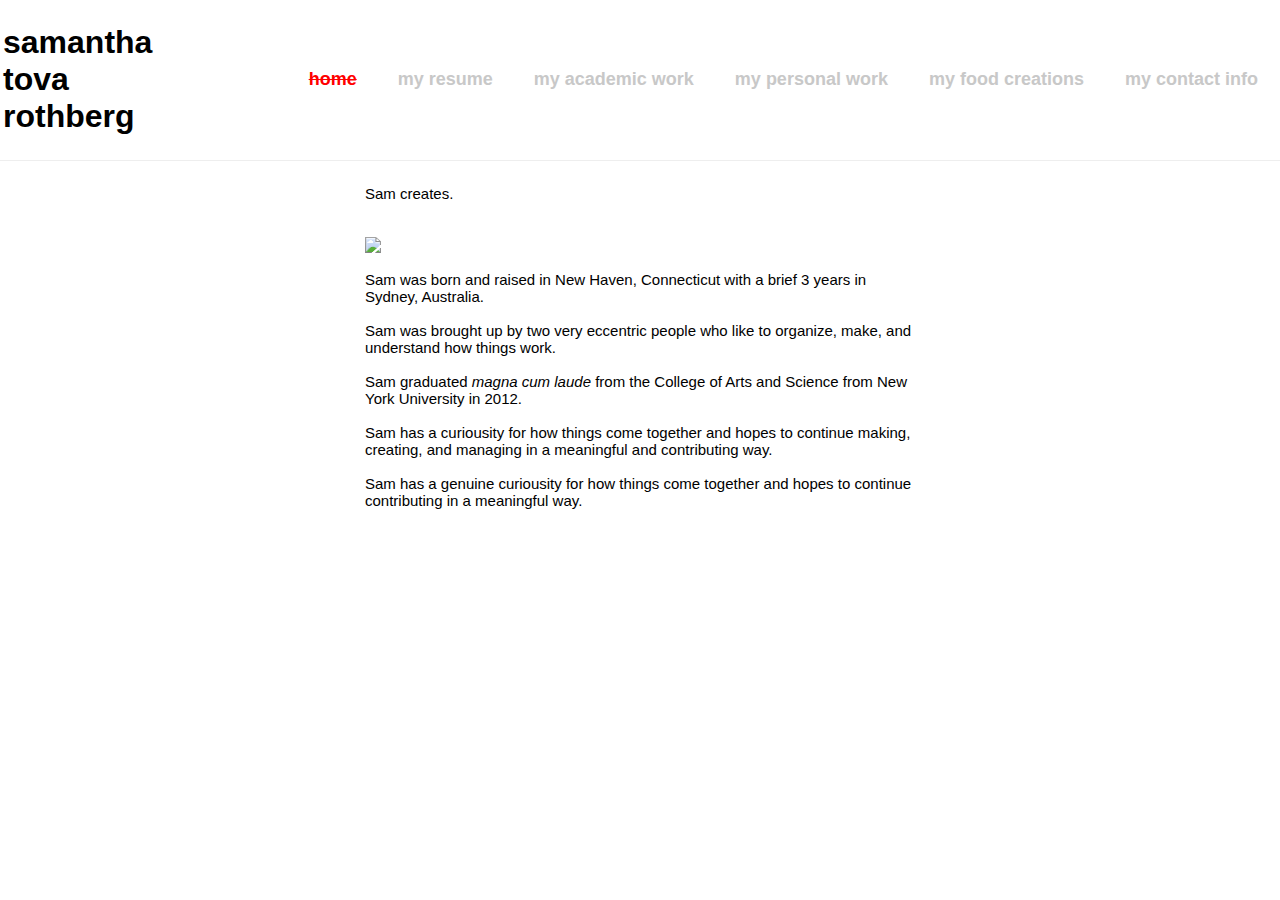
==== index.html @ 1e4d33cb "modified for scrolling & impage expand" ====
<!DOCTYPE html>

<head>
	<title>Sam</title>
	<link rel="stylesheet" type="text/css" href="css/style2.css">
	<script src="http://ajax.googleapis.com/ajax/libs/jquery/2.1.1/jquery.min.js"></script>
	<script src="js/scroll.js" type="text/javascript"></script>
</head>

<body>
	<header>

			<table style="width:100%">
				<tr>
					<td>
						<h1>
							samantha
							<br>
							tova
							<br>
							rothberg
						</h1>
					</td>
					<td>
						<h2>
							<ul>
								<li style="color:red; text-decoration: line-through">home</li>
								<li><a href="resume-SRothberg.pdf"> my resume</li></a>
								<li><a href="portfolio-prof.html"> my academic work</a></li>
							 	<li><a href="portfolio-personal.html">my personal work</a></li>
								<li><a href="food.html">my food creations</li></a>
								<li><a href="contact.html">my contact info</li></a>

							</ul>	
					</td>
				</tr>
			</table>
	
	</header>
			<div class='header_holder'>
<article>
	<p style="center">
		Sam creates.
	</P>
	<p>
		<img src="https://fbcdn-sphotos-d-a.akamaihd.net/hphotos-ak-frc3/v/t1.0-9/s720x720/1001398_1914488697103_1489645008_n.jpg?oh=ecb1a4721b58966ca4a77cbe456234ff&oe=54891A4E&__gda__=1418613733_27c1f7a60f79f1eae0b0e7fb3aacbb72") width="550px" border-radius: "20px" style="center"> 
	</p>
	<p>
		Sam was born and raised in New Haven, Connecticut with a brief 3 years in Sydney, Australia.
		<br><br> Sam was brought up by two very eccentric people who like to organize, make, and understand how things work.
		<br><br>Sam graduated <i> magna cum laude</i> from the College of Arts and Science from New York University in 2012.
		<br><br>Sam has a curiousity for how things come together and hopes to continue making, creating, and managing in a meaningful and contributing way.
		<br><br>Sam has a genuine curiousity for how things come together and hopes to continue contributing in a meaningful way.
	</p>
	
	
</article>
	</div>

</body>
---- css/style2.css ----
body {
	color:black;
	background: white;
	font-family: helvetica;
}
}
h1 {
	font-size: 60px;
	margin-left: 40px;
}
h2 {
	font-size: 18px;
}
header {
	position: fixed;
	left: 0;
	right: 0;
	top: 0;
	/*padding: 2px;*/
	border-bottom: 1px solid #eeeeee;
	z-index: 10000;
	background: white;
	overflow: hidden;
}

img {
			/*border: 3px solid black;*/
			/*border-radius: 20px;*/
			margin: 20px 0px 0px 0px;
			/*width: 550px;*/
}

/*td {
	vertical-align: text-top;
}*/

.header_holder {
		position: relative;
		margin-top: 150px;
}


body{
	z-index:100;

}

article {
	margin: 0 auto;
	max-width: 550px;
	padding: 20px;
	font-size: 15px;
	
}
p {
	max-width: 700px;
}

ul {
	padding: 1px;
	text-align: right;
}
li {
	display: inline;
	padding: 0px 18px 0px 18px;
}
a {
	color: rgb(200,200,200);
	text-decoration: none;
}
a:hover {
	color: red;
	text-decoration: line-through;
}

.square{
     width:100px; 
     height:100px;  
     background: black;
     margin-left: -200px;
     margin-top: -100px;
    }

/*.header_menu {


}

    <header>

			<table style="width:100%">
				<tr>
					<td>
						<h1>
							samantha
							<br>
							tova
							<br>
							rothberg
						</h1>
					</td>
					<td>
						<h2>
							<ul>
								<li><a href="index2.pdf">home</li></a>
								<li><a href="resume-SRothberg.pdf"> my resume</li></a>
								<li><a href="portfolio-prof.html"> my professional work</a></li>
							 	<li><a href="portfolio-personal.html">my metal thoughts</a></li>
								<li><a href="food.html">my food creations</li></a>
								<li><a href="contact.html">contact</li></a>
							</ul>	
					</td>
				</tr>
			</table>
	
	</header>
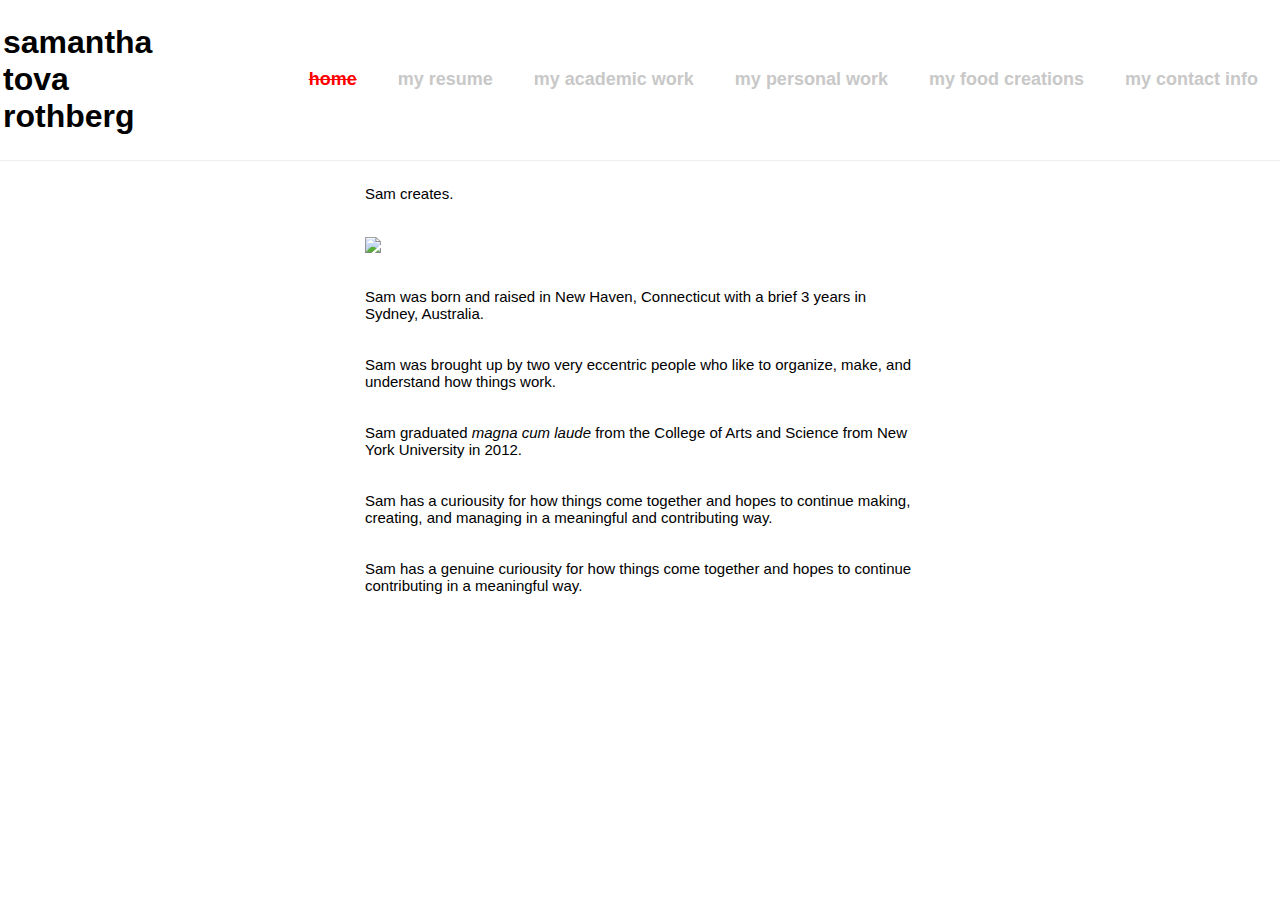
==== commit ed4b6c9f: "recipes" ====
--- a/index.html
+++ b/index.html
@@ -46,11 +46,11 @@
 		<img src="https://fbcdn-sphotos-d-a.akamaihd.net/hphotos-ak-frc3/v/t1.0-9/s720x720/1001398_1914488697103_1489645008_n.jpg?oh=ecb1a4721b58966ca4a77cbe456234ff&oe=54891A4E&__gda__=1418613733_27c1f7a60f79f1eae0b0e7fb3aacbb72") width="550px" border-radius: "20px" style="center"> 
 	</p>
 	<p>
-		Sam was born and raised in New Haven, Connecticut with a brief 3 years in Sydney, Australia.
-		<br><br> Sam was brought up by two very eccentric people who like to organize, make, and understand how things work.
-		<br><br>Sam graduated <i> magna cum laude</i> from the College of Arts and Science from New York University in 2012.
-		<br><br>Sam has a curiousity for how things come together and hopes to continue making, creating, and managing in a meaningful and contributing way.
-		<br><br>Sam has a genuine curiousity for how things come together and hopes to continue contributing in a meaningful way.
+		<br>Sam was born and raised in New Haven, Connecticut with a brief 3 years in Sydney, Australia.
+		<br><br><br> Sam was brought up by two very eccentric people who like to organize, make, and understand how things work.
+		<br><br><br>Sam graduated <i> magna cum laude</i> from the College of Arts and Science from New York University in 2012.
+		<br><br><br>Sam has a curiousity for how things come together and hopes to continue making, creating, and managing in a meaningful and contributing way.
+		<br><br><br>Sam has a genuine curiousity for how things come together and hopes to continue contributing in a meaningful way.
 	</p>
 	
 	
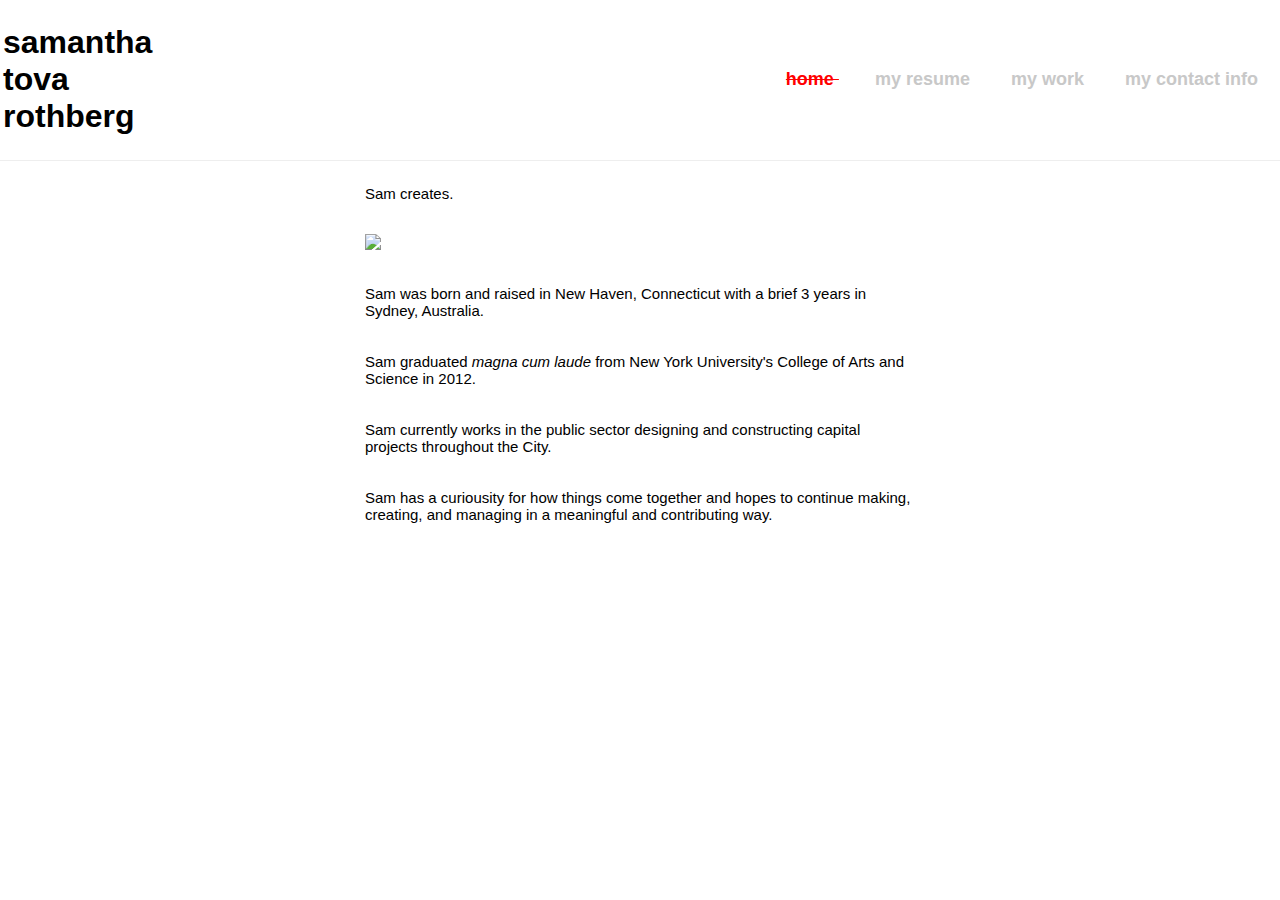
==== commit cf7b3634: "portfolio and contact changes" ====
--- a/index.html
+++ b/index.html
@@ -9,48 +9,58 @@
 
 <body>
 	<header>
+		<table style="width:100%">
+			<tr>
+				<td>
+					<h1>
+						samantha
+						<br>
+						tova
+						<br>
+						rothberg
+					</h1>
+				</td>
+				<td>
+					<h2>
+						<ul class="header">
+							<li class="header" style="color:red; text-decoration: line-through">
+								home
+							</li>
+							<li class="header">
+								<a href="resume-SRothberg.pdf"> my resume
+								</a>
+							</li>
+						 	<li class ="header">
+						 		<a href="portfolio.html">my work</a>
+						 	</li>
+							<li class="header">
+								<a href="contact.html">my contact info
+								</a>
 
-			<table style="width:100%">
-				<tr>
-					<td>
-						<h1>
-							samantha
-							<br>
-							tova
-							<br>
-							rothberg
-						</h1>
-					</td>
-					<td>
-						<h2>
-							<ul>
-								<li style="color:red; text-decoration: line-through">home</li>
-								<li><a href="resume-SRothberg.pdf"> my resume</li></a>
-								<li><a href="portfolio-prof.html"> my academic work</a></li>
-							 	<li><a href="portfolio-personal.html">my personal work</a></li>
-								<li><a href="food.html">my food creations</li></a>
-								<li><a href="contact.html">my contact info</li></a>
+							</li>
+						</ul>
+					</h2>	
+				</td>
+			</tr>
+		</table>
+	</header>
 
-							</ul>	
-					</td>
-				</tr>
-			</table>
-	
-	</header>
-			<div class='header_holder'>
+	<div class='header_holder'>
+
 <article>
 	<p style="center">
-		Sam creates.
+		Sam creates. <br><br>
 	</P>
 	<p>
-		<img src="https://fbcdn-sphotos-d-a.akamaihd.net/hphotos-ak-frc3/v/t1.0-9/s720x720/1001398_1914488697103_1489645008_n.jpg?oh=ecb1a4721b58966ca4a77cbe456234ff&oe=54891A4E&__gda__=1418613733_27c1f7a60f79f1eae0b0e7fb3aacbb72") width="550px" border-radius: "20px" style="center"> 
+		<img src="https://scontent-a-lga.xx.fbcdn.net/hphotos-xfa1/v/t1.0-9/10177908_2257861881218_5231386213111991726_n.jpg?oh=ec33f9f4b6e3f83aa8131ccdabc2a870&oe=55550501") width="550px" border-radius: "20px" style="center"> 
 	</p>
 	<p>
 		<br>Sam was born and raised in New Haven, Connecticut with a brief 3 years in Sydney, Australia.
-		<br><br><br> Sam was brought up by two very eccentric people who like to organize, make, and understand how things work.
-		<br><br><br>Sam graduated <i> magna cum laude</i> from the College of Arts and Science from New York University in 2012.
+	<!-- 	<br><br><br> Sam was brought up by two very eccentric people who like to organize, make, and understand how things work. -->
+		<br><br><br>Sam graduated <i> magna cum laude</i> from New York University's College of Arts and Science in 2012.
+		<br><br><br>Sam currently works in the public sector designing and constructing capital projects throughout the City. 
 		<br><br><br>Sam has a curiousity for how things come together and hopes to continue making, creating, and managing in a meaningful and contributing way.
-		<br><br><br>Sam has a genuine curiousity for how things come together and hopes to continue contributing in a meaningful way.
+		
 	</p>
 	
 	
--- a/css/style2.css
+++ b/css/style2.css
@@ -27,7 +27,7 @@
 img {
 			/*border: 3px solid black;*/
 			/*border-radius: 20px;*/
-			margin: 20px 0px 0px 0px;
+			/*margin: 20px 0px 0px 0px;*/
 			/*width: 550px;*/
 }
 
@@ -57,14 +57,54 @@
 	max-width: 700px;
 }
 
-ul {
+
+ul.header {
 	padding: 1px;
 	text-align: right;
 }
-li {
+
+li.header {
 	display: inline;
 	padding: 0px 18px 0px 18px;
 }
+
+ul.img-list {
+	list-style-type: none;
+	margin: 0;
+	padding: 0;
+	text-align: center;
+}
+
+ul.img-list li {
+	display: inline-block;
+	height: 230px;
+	margin: 2em 2em 0em 0;
+	position: relative;
+	width: 300px;
+}
+
+span.text-content {
+	background: rgba(0,0,0,0.5);
+	color: white;
+	display: table;
+	height: 230px;
+	left: 0;
+	position: absolute;
+	top: 0;
+	width: 300px;
+	opacity: 0;
+}
+
+span.text-content span {
+	display: table-cell;
+	text-align: center;
+	vertical-align: middle;
+}
+
+ul.img-list li:hover span.text-content{
+	opacity: 1;
+}
+
 a {
 	color: rgb(200,200,200);
 	text-decoration: none;
@@ -74,6 +114,7 @@
 	text-decoration: line-through;
 }
 
+
 .square{
      width:100px; 
      height:100px;  
@@ -81,6 +122,47 @@
      margin-left: -200px;
      margin-top: -100px;
     }
+
+.logo{
+	display: inline-block;
+	width: 30px;
+}
+
+.thumbs{
+	height: 230px;
+}
+
+
+/*.logo:hover{
+	fill:#efc411;
+}*/
+
+/*.workimage:hover{
+	opacity: 0.5;
+}   
+
+.workimage{
+	display: inline;
+	margin: 40px;
+	position: relative;
+	width: 100%;*/
+}
+
+/*.imageh2 { 
+   position: absolute; 
+   top: 200px; 
+   left: 0; 
+   width: 100%; 
+}
+
+.imageh2 span {
+	color:black;*/
+/*	background: rgb(0,0,0);
+	background: rgba(0,0,0,0.7);*/
+/*	padding: 10px;
+}
+*/
+
 
 /*.header_menu {
 
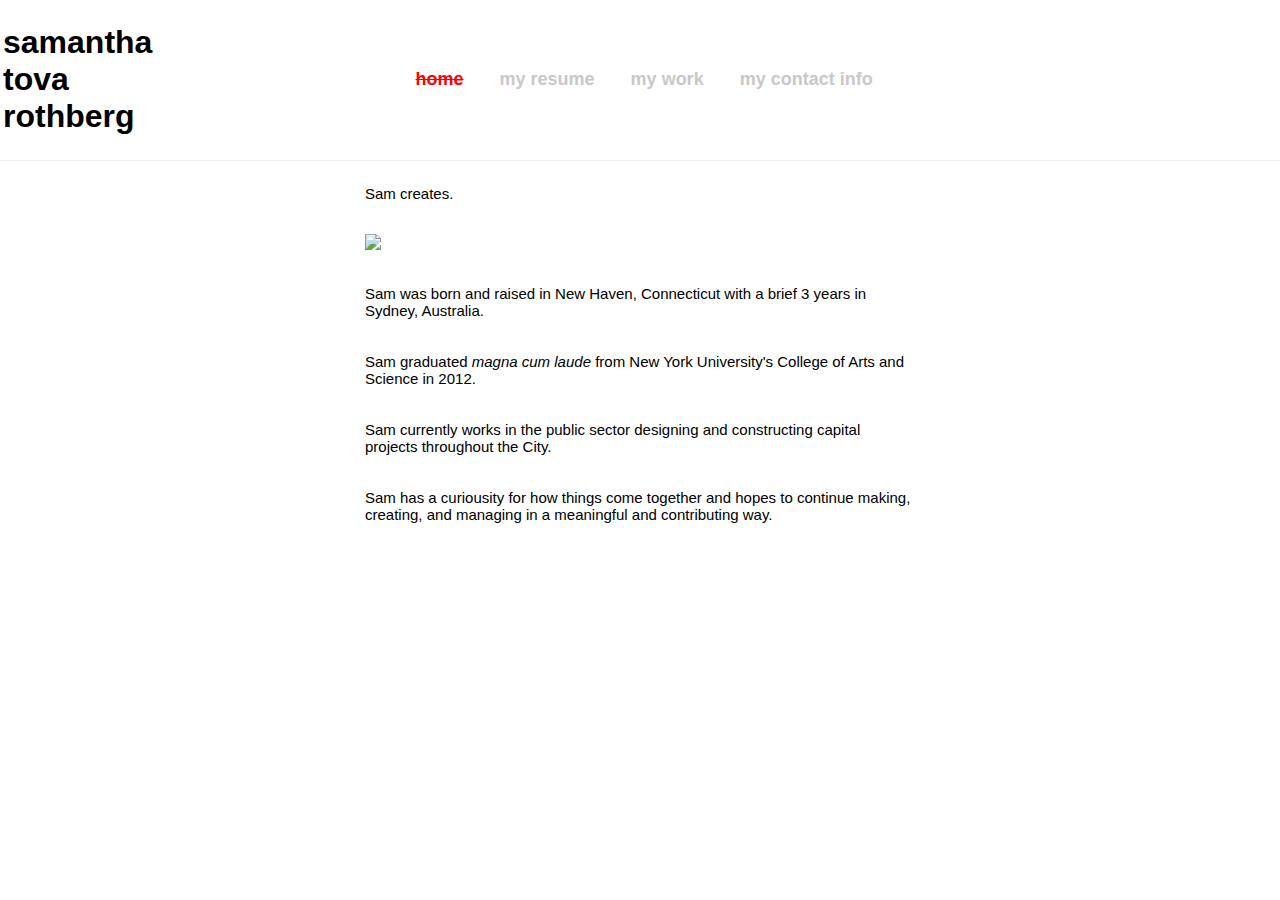
==== commit d535b7e6: "dropdown menu & gallery formatting" ====
--- a/index.html
+++ b/index.html
@@ -22,23 +22,28 @@
 				</td>
 				<td>
 					<h2>
-						<ul class="header">
-							<li class="header" style="color:red; text-decoration: line-through">
-								home
-							</li>
-							<li class="header">
-								<a href="resume-SRothberg.pdf"> my resume
-								</a>
-							</li>
-						 	<li class ="header">
-						 		<a href="portfolio.html">my work</a>
-						 	</li>
-							<li class="header">
-								<a href="contact.html">my contact info
-								</a>
-
-							</li>
-						</ul>
+						<nav>
+							<ul class="header">
+								<li class="header" style="color:red; text-decoration: line-through">home</li>
+								<li class="header">
+									<a href="resume-SRothberg.pdf"> my resume
+									</a>
+								</li>
+							 	<li class="header">
+							 		<a href="portfolio.html">my work</a>
+							 			<ul>
+							 				<li><a href="portfolio-drawings.html">drawings</a></li>
+							 				<li><a href="portfolio-metals.html">metal</a></li>
+							 				<li><a href="portfolio-prof">academics</a></li>
+							 				<li><a href="portfolio-food">food</a></li>
+							 			</ul>
+							 	</li>
+								<li class="header">
+									<a href="contact.html">my contact info
+									</a>
+								</li>
+							</ul>
+						</nav>
 					</h2>	
 				</td>
 			</tr>
--- a/css/style2.css
+++ b/css/style2.css
@@ -4,6 +4,7 @@
 	background: white;
 	font-family: helvetica;
 }
+
 }
 h1 {
 	font-size: 60px;
@@ -12,6 +13,11 @@
 h2 {
 	font-size: 18px;
 }
+
+td h2 {
+	padding-left:150px;
+}
+
 header {
 	position: fixed;
 	left: 0;
@@ -35,6 +41,10 @@
 	vertical-align: text-top;
 }*/
 
+.gridimage{
+	height:230px;
+}
+
 .header_holder {
 		position: relative;
 		margin-top: 150px;
@@ -60,7 +70,7 @@
 
 ul.header {
 	padding: 1px;
-	text-align: right;
+/*	text-align: right;*/
 }
 
 li.header {
@@ -132,6 +142,58 @@
 	height: 230px;
 }
 
+img.gallery{
+	height: 500px;
+}
+
+
+nav ul ul {
+	display: none;
+}
+
+nav ul li:hover > ul {
+	display: block;
+}
+
+nav ul{
+	list-style: none;
+	position: relative;
+/*	display: inline-table;*/
+}
+
+	nav ul:after {
+			content: ""; clear: both; display: block;
+		}
+
+
+nav ul ul {
+	/*background: #5f6975; */border-radius: 0px; padding: 0;
+	position: absolute; top: 100%;
+	
+}
+	nav ul ul li {
+		float: none; 
+		/*border-top: 1px solid #6b727c;
+		border-bottom: 1px solid #575f6a;*/
+		position: relative;
+	}
+		nav ul ul li a {
+			/*padding: 15px 40px;*/
+			color: black;
+			font-size: 14px;
+		}	
+			/*nav ul ul li a:hover {
+				background: #4b545f;
+			}*/
+
+nav ul li {
+	float: left;
+}
+	
+	nav ul li a {
+		display: block; /*padding: 25px 40px;*/
+		/*color: #757575; */text-decoration: none;
+	}
 
 /*.logo:hover{
 	fill:#efc411;
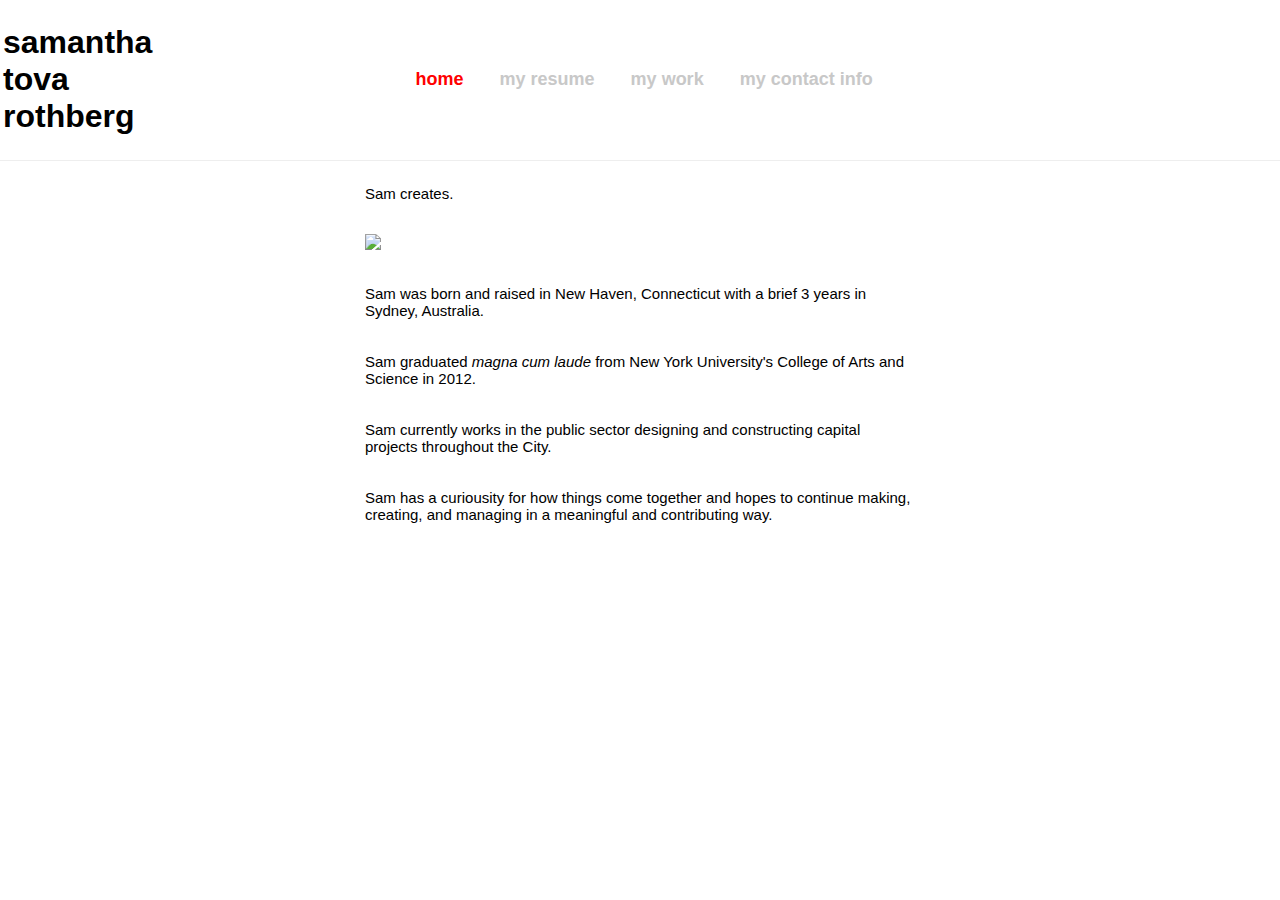
==== commit 110d8873: "menu formatting" ====
--- a/index.html
+++ b/index.html
@@ -24,7 +24,7 @@
 					<h2>
 						<nav>
 							<ul class="header">
-								<li class="header" style="color:red; text-decoration: line-through">home</li>
+								<li class="header" style="color:red">home</li>
 								<li class="header">
 									<a href="resume-SRothberg.pdf"> my resume
 									</a>
@@ -34,8 +34,8 @@
 							 			<ul>
 							 				<li><a href="portfolio-drawings.html">drawings</a></li>
 							 				<li><a href="portfolio-metals.html">metal</a></li>
-							 				<li><a href="portfolio-prof">academics</a></li>
-							 				<li><a href="portfolio-food">food</a></li>
+							 				<li><a href="portfolio-prof.html">academics</a></li>
+							 				<li><a href="portfolio-food.html">food</a></li>
 							 			</ul>
 							 	</li>
 								<li class="header">
--- a/css/style2.css
+++ b/css/style2.css
@@ -41,10 +41,6 @@
 	vertical-align: text-top;
 }*/
 
-.gridimage{
-	height:230px;
-}
-
 .header_holder {
 		position: relative;
 		margin-top: 150px;
@@ -139,7 +135,11 @@
 }
 
 .thumbs{
-	height: 230px;
+	height: 94px;
+}
+
+.gallerythumbs{
+	height: 200px;
 }
 
 img.gallery{
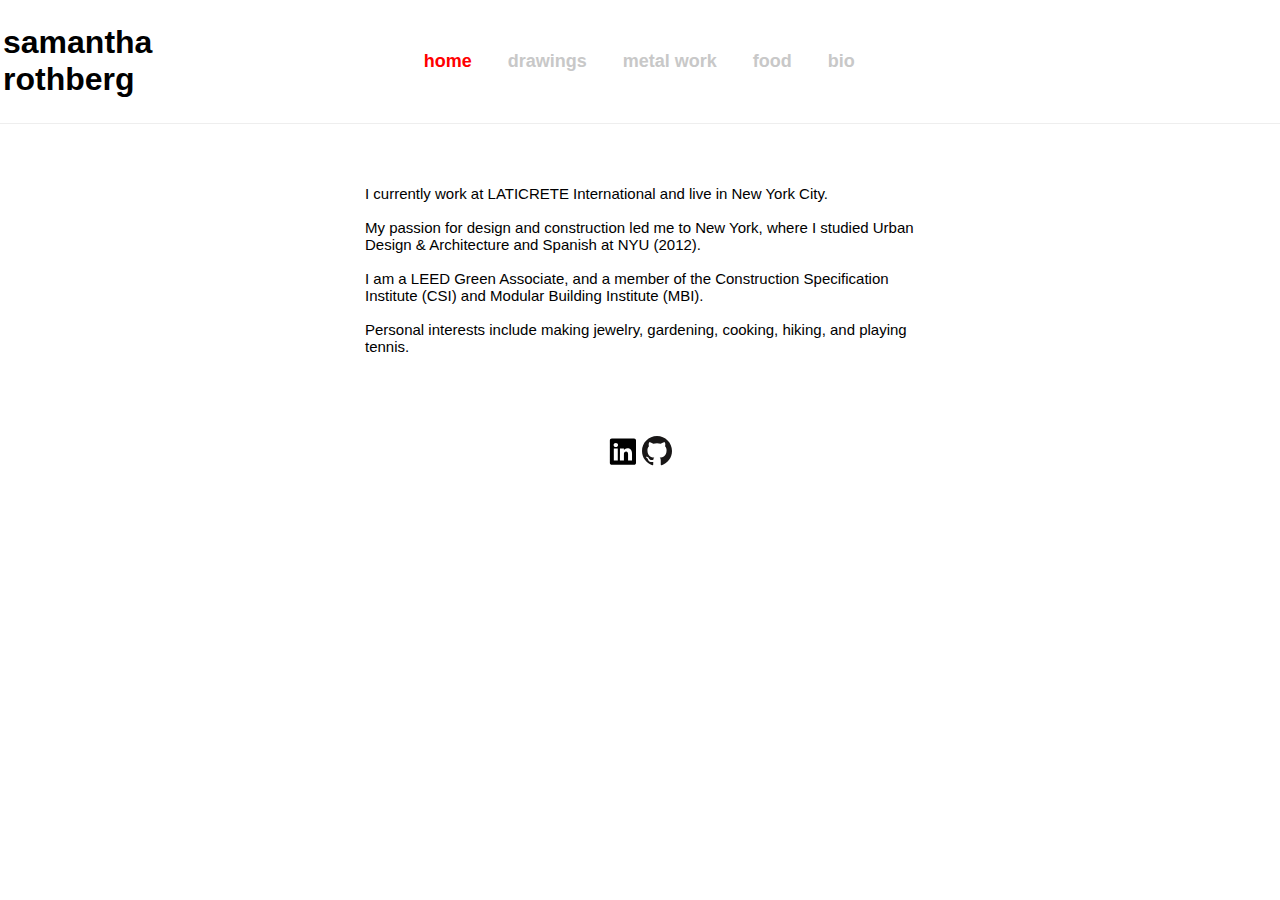
==== commit 24df861f: "updated home, header, contact links, bio" ====
--- a/index.html
+++ b/index.html
@@ -13,11 +13,8 @@
 			<tr>
 				<td>
 					<h1>
-						samantha
-						<br>
-						tova
-						<br>
-						rothberg
+						samantha 
+						<br>rothberg
 					</h1>
 				</td>
 				<td>
@@ -25,21 +22,20 @@
 						<nav>
 							<ul class="header">
 								<li class="header" style="color:red">home</li>
+							 	<li class="header">
+									 <a href="portfolio-drawings.html">drawings
+									 </a>
+								</li>	 
 								<li class="header">
-									<a href="resume-SRothberg.pdf"> my resume
+									<a href="portfolio-metals.html">metal work
 									</a>
-								</li>
-							 	<li class="header">
-							 		<a href="portfolio.html">my work</a>
-							 			<ul>
-							 				<li><a href="portfolio-drawings.html">drawings</a></li>
-							 				<li><a href="portfolio-metals.html">metal</a></li>
-							 				<li><a href="portfolio-prof.html">academics</a></li>
-							 				<li><a href="portfolio-food.html">food</a></li>
-							 			</ul>
-							 	</li>
-								<li class="header">
-									<a href="contact.html">my contact info
+							   </li>	 
+							   <li class="header">
+								<a href="portfolio-food.html">food
+								</a>
+								 </li>
+								 <li class="header">
+									<a href="STR Bio_rev2020.pdf" target="_blank">bio
 									</a>
 								</li>
 							</ul>
@@ -54,21 +50,24 @@
 
 <article>
 	<p style="center">
-		Sam creates. <br><br>
-	</P>
-	<p>
-		<img src="https://scontent-a-lga.xx.fbcdn.net/hphotos-xfa1/v/t1.0-9/10177908_2257861881218_5231386213111991726_n.jpg?oh=ec33f9f4b6e3f83aa8131ccdabc2a870&oe=55550501") width="550px" border-radius: "20px" style="center"> 
+		I currently work at LATICRETE International and live in New York City.
+		<br><br>My passion for design and construction led me to New York, where I studied Urban Design & Architecture and Spanish at NYU (2012).
+		<br><br>I am  a LEED Green Associate, and a member of the Construction Specification Institute (CSI) and Modular Building Institute (MBI). 
+		<br><br>Personal interests include making jewelry, gardening, cooking, hiking, and playing tennis.  		
 	</p>
-	<p>
-		<br>Sam was born and raised in New Haven, Connecticut with a brief 3 years in Sydney, Australia.
-	<!-- 	<br><br><br> Sam was brought up by two very eccentric people who like to organize, make, and understand how things work. -->
-		<br><br><br>Sam graduated <i> magna cum laude</i> from New York University's College of Arts and Science in 2012.
-		<br><br><br>Sam currently works in the public sector designing and constructing capital projects throughout the City. 
-		<br><br><br>Sam has a curiousity for how things come together and hopes to continue making, creating, and managing in a meaningful and contributing way.
-		
-	</p>
-	
-	
+	<br>
+	<br>
+	<br>
+		<center>
+		<p>
+			<a href="https://www.linkedin.com/pub/samantha-rothberg/13/6b5/1a5">
+				<img class="logo" src="svg/linkedin.svg">
+			</a>
+			<a href="https://github.com/rothbergst">
+				<img class="logo" src="svg/github.svg">
+			</a>
+		</center>
+
 </article>
 	</div>
 
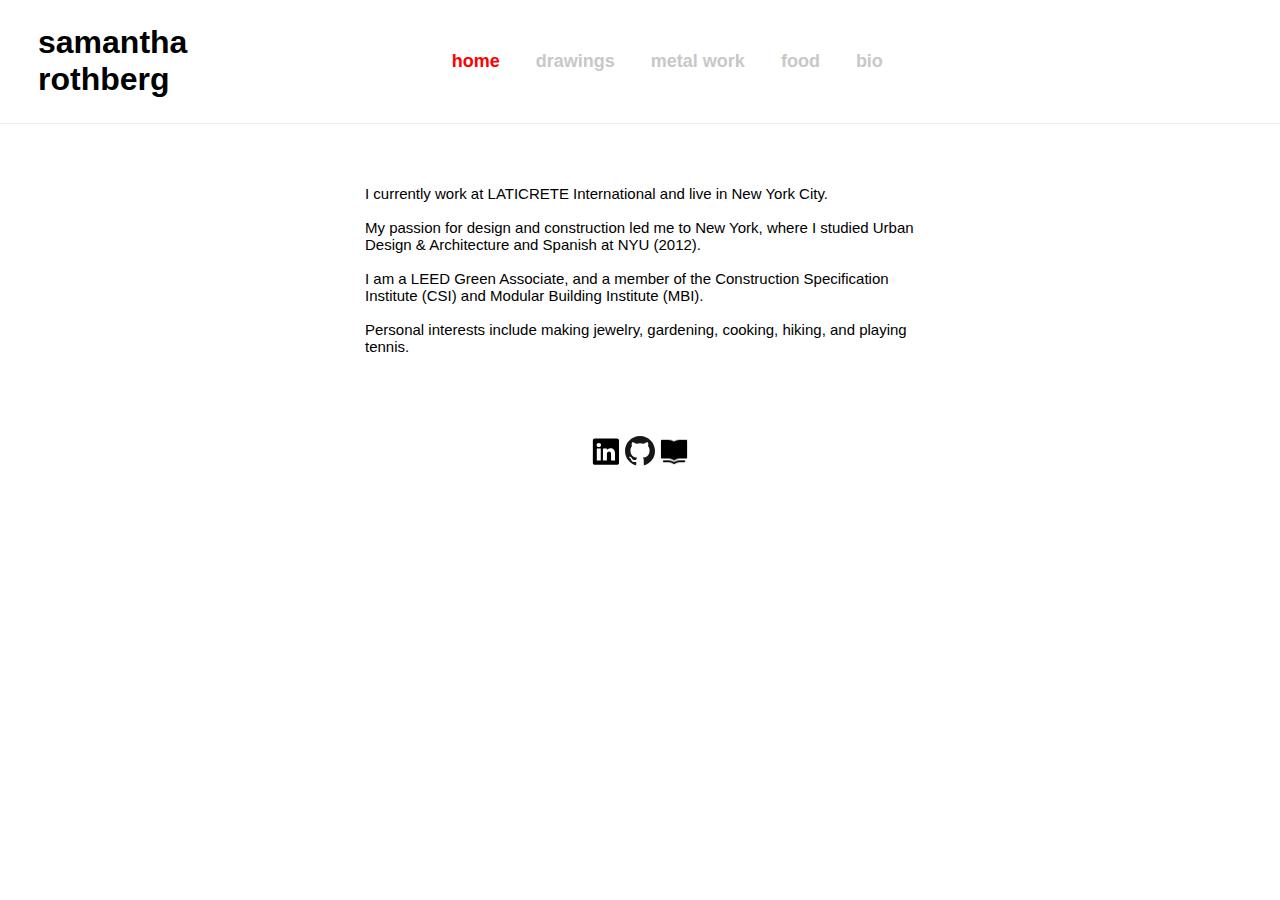
==== commit a808868f: "updated css & footer" ====
--- a/index.html
+++ b/index.html
@@ -58,7 +58,7 @@
 	<br>
 	<br>
 	<br>
-		<center>
+	<center>
 		<p>
 			<a href="https://www.linkedin.com/pub/samantha-rothberg/13/6b5/1a5">
 				<img class="logo" src="svg/linkedin.svg">
@@ -66,7 +66,10 @@
 			<a href="https://github.com/rothbergst">
 				<img class="logo" src="svg/github.svg">
 			</a>
-		</center>
+			<a href="https://www.goodreads.com/user/show/44798225-samantha-rothberg">
+				<img class="logo" src="svg/book_icon1.png">
+			</a>
+	</center>
 
 </article>
 	</div>
--- a/css/style2.css
+++ b/css/style2.css
@@ -1,9 +1,177 @@
+
+{
+    box-sizing: border-box;
+  }
 
 body {
 	color:black;
 	background: white;
 	font-family: helvetica;
-}
+	margin:10px;
+}
+
+
+.row {
+	display: -ms-flexbox; /* IE10 */
+	display: flex;
+	-ms-flex-wrap: wrap; /* IE10 */
+	flex-wrap: wrap;
+	padding: 0 6px;
+  }
+  
+  /* Create four equal columns that sits next to each other */
+  .column {
+	-ms-flex: 25%; /* IE10 */
+	flex: 25%;
+	max-width: 25%;
+	padding: 0 6px;
+  }
+  
+  .column img {
+	margin-top: 10px;
+	vertical-align: middle;
+	width: 100%;
+  }
+
+  /* START HOVER ATTEMPT */
+  
+  .img__wrap {
+	position: relative;
+	/* height: 200px;
+	width: 257px; */
+  }
+  
+  .img__description {
+	position: absolute;
+	top: 0;
+	bottom: 0;
+	left: 0;
+	right: 0;
+	text-align: center;
+	padding:80px;
+	/* background:grey; */
+	color:white;
+	visibility: hidden;
+	opacity: 1;
+	font-weight: bold;
+  }
+
+  .img__description_red {
+	position: absolute;
+	top: 0;
+	bottom: 0;
+	left: 0;
+	right: 0;
+	text-align: center;
+	padding:80px;
+	/* background:grey; */
+	color:red;
+	visibility: hidden;
+	opacity: 1;
+	font-weight: bold;
+  }
+
+  .column .img__wrap:hover {
+	opacity: .7;
+	  }
+
+  .column .img__wrap:hover .img__description {
+	visibility: visible;
+	opacity: 1;
+	  }
+
+	  .column .img__wrap:hover .img__description_red {
+		visibility: visible;
+		opacity: 1;
+		  }
+
+	/* transition effect. not necessary */
+	/* transition: opacity .2s, visibility .2s;
+  }
+  
+
+  /* END HOVER ATTEMPT */
+
+  /* .column img:hover {  */
+    /* border: 0px solid black; */
+    /* opacity: .65;
+  } */
+
+  .description {
+    padding: 0px;
+    text-align: center;
+  }
+
+/* 
+  /* Responsive layout - makes a two column-layout instead of four columns */
+  @media screen and (max-width: 800px) {
+	.column {
+	  -ms-flex: 50%;
+	  flex: 50%;
+	  max-width: 50%;
+	}
+  }
+  
+  /* Responsive layout - makes the two columns stack on top of each other instead of next to each other */
+  @media screen and (max-width: 600px) {
+	.column {
+	  -ms-flex: 100%;
+	  flex: 100%;
+	  max-width: 100%;
+	}
+  }
+
+/* *css for hover text overlay - start* */
+/* .container {
+    position: relative;
+    height: 350px;
+  }
+  
+  .image {
+    display: block;
+    width: auto;
+    height: 350px;
+  }
+  
+  .overlay {
+    position: absolute;
+    top: 0;
+    bottom: 0;
+    left: 0;
+    right: 0;
+    height: 100%;
+    width: 100%;
+    opacity: 0;
+    transition: .5s ease;
+    background-color:black;
+  }
+  
+  .container:hover .overlay {
+    opacity: 50%;
+  }
+  
+  .text {
+    color: white;
+    font-size: 20px;
+    position: absolute;
+    top: 50%;
+    left: 50%;
+    -webkit-transform: translate(-50%, -50%);
+    -ms-transform: translate(-50%, -50%);
+    transform: translate(-50%, -50%);
+    text-align: center;
+  } */
+
+/* *css for hover text overlay - end* */
+
+footer {
+	position: fixed;
+	left: 0;
+	bottom: 0;
+	width: 100%;
+	margin: 0px;
+	text-align: center;
+  }
 
 }
 h1 {
@@ -23,19 +191,23 @@
 	left: 0;
 	right: 0;
 	top: 0;
-	/*padding: 2px;*/
+	/* padding: 10px; */
+	padding-left: 35px;
 	border-bottom: 1px solid #eeeeee;
 	z-index: 10000;
 	background: white;
 	overflow: hidden;
 }
 
-img {
+
+
+
+/* img { */
 			/*border: 3px solid black;*/
 			/*border-radius: 20px;*/
 			/*margin: 20px 0px 0px 0px;*/
 			/*width: 550px;*/
-}
+/* } */
 
 /*td {
 	vertical-align: text-top;
@@ -51,6 +223,11 @@
 	z-index:100;
 
 }
+
+#wrapper {
+	overflow:auto;
+	margin: 0 auto 50px auto;
+  }
 
 article {
 	margin: 0 auto;
@@ -117,7 +294,8 @@
 }
 a:hover {
 	color: red;
-	text-decoration: line-through;
+	font-style: italic;
+	/* text-decoration: line-through; */
 }
 
 
